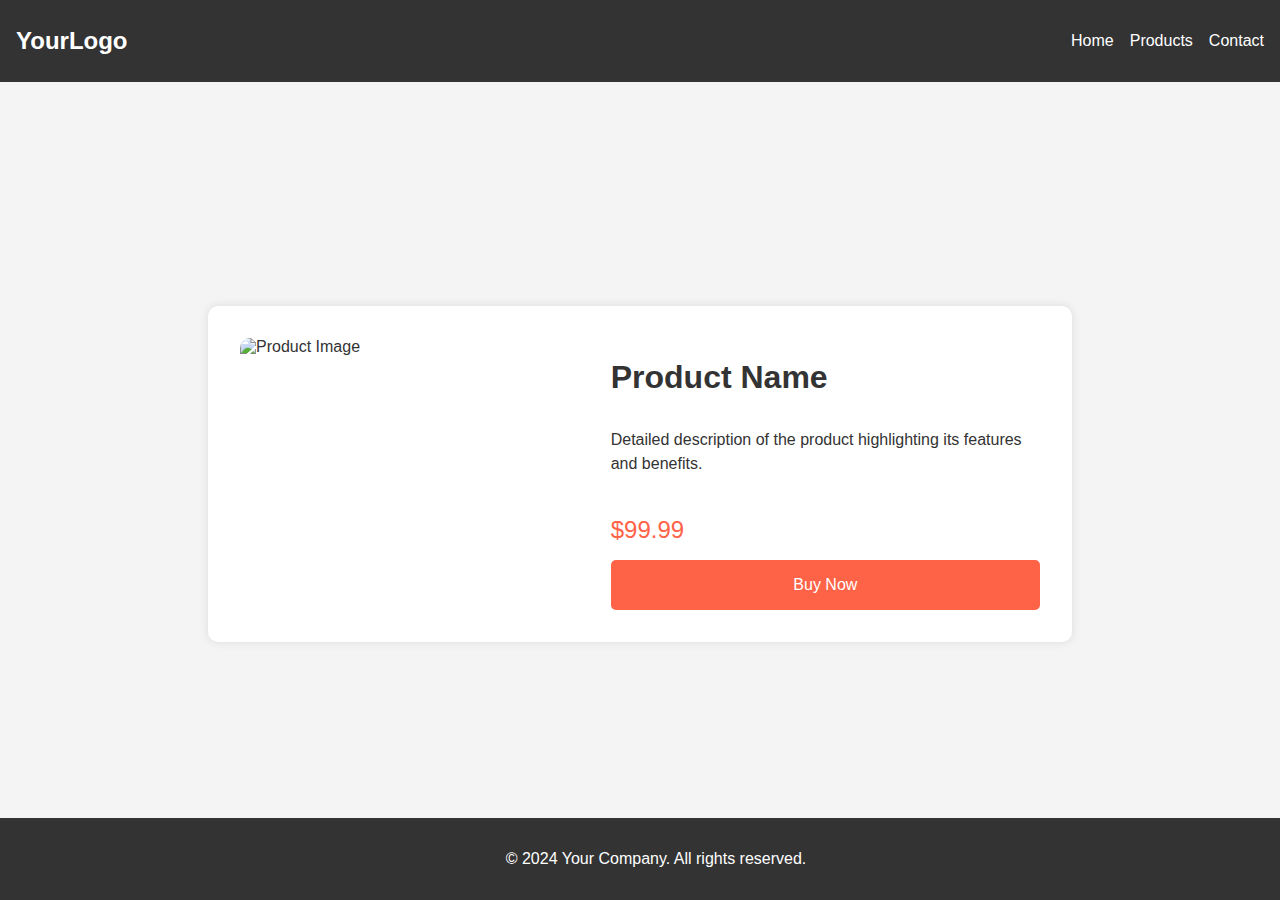
==== buynow.html @ 7f1beb82 "changes done" ====
<!DOCTYPE html>
<html lang="en">
<head>
    <meta charset="UTF-8">
    <meta name="viewport" content="width=device-width, initial-scale=1.0">
    <title>Buy Now - Your Product</title>
    <link rel="stylesheet" href="buynow.css">
</head>
<body>
    <nav>
        <div class="logo">YourLogo</div>
        <ul>
            <li><a href="index.html">Home</a></li>
            <li><a href="products.html">Products</a></li>
            <li><a href="contact.html">Contact</a></li>
        </ul>
    </nav>
    <main>
        <section class="product-display">
            <img src="product-image.jpg" alt="Product Image" class="product-image">
            <div class="product-details">
                <h1>Product Name</h1>
                <p class="description">Detailed description of the product highlighting its features and benefits.</p>
                <p class="price">$99.99</p>
                <button id="buyNowButton" class="buy-now">Buy Now</button>
            </div>
        </section>
    </main>
    <footer>
        <p>&copy; 2024 Your Company. All rights reserved.</p>
    </footer>
    <script src="script.js"></script>
</body>
</html>
---- buynow.css ----
/* General Styles */
body {
    font-family: Arial, sans-serif;
    margin: 0;
    padding: 0;
    box-sizing: border-box;
    background-color: #f4f4f4;
    color: #333;
}

nav {
    background-color: #333;
    color: #fff;
    padding: 1rem;
    display: flex;
    justify-content: space-between;
    align-items: center;
}

nav .logo {
    font-size: 1.5rem;
    font-weight: bold;
}

nav ul {
    list-style: none;
    display: flex;
    gap: 1rem;
}

nav ul li {
    display: inline;
}

nav ul li a {
    color: #fff;
    text-decoration: none;
    transition: color 0.3s;
}

nav ul li a:hover {
    color: #ff6347;
}

main {
    display: flex;
    justify-content: center;
    align-items: center;
    height: 80vh;
    padding: 2rem;
}

.product-display {
    background-color: #fff;
    padding: 2rem;
    border-radius: 10px;
    box-shadow: 0 0 10px rgba(0, 0, 0, 0.1);
    display: flex;
    gap: 2rem;
    max-width: 800px;
    width: 100%;
}

.product-image {
    width: 50%;
    border-radius: 10px;
    transition: transform 0.3s;
}

.product-image:hover {
    transform: scale(1.05);
}

.product-details {
    display: flex;
    flex-direction: column;
    justify-content: center;
}

.product-details h1 {
    margin-bottom: 1rem;
    font-size: 2rem;
}

.product-details .description {
    margin-bottom: 1rem;
    line-height: 1.5;
}

.product-details .price {
    font-size: 1.5rem;
    color: #ff6347;
    margin-bottom: 1rem;
}

.buy-now {
    background-color: #ff6347;
    color: #fff;
    border: none;
    padding: 1rem;
    font-size: 1rem;
    border-radius: 5px;
    cursor: pointer;
    transition: background-color 0.3s, transform 0.3s;
}

.buy-now:hover {
    background-color: #e5533d;
    transform: translateY(-2px);
}

.buy-now:active {
    transform: translateY(2px);
}

footer {
    background-color: #333;
    color: #fff;
    text-align: center;
    padding: 1rem;
    position: absolute;
    bottom: 0;
    width: 100%;
}
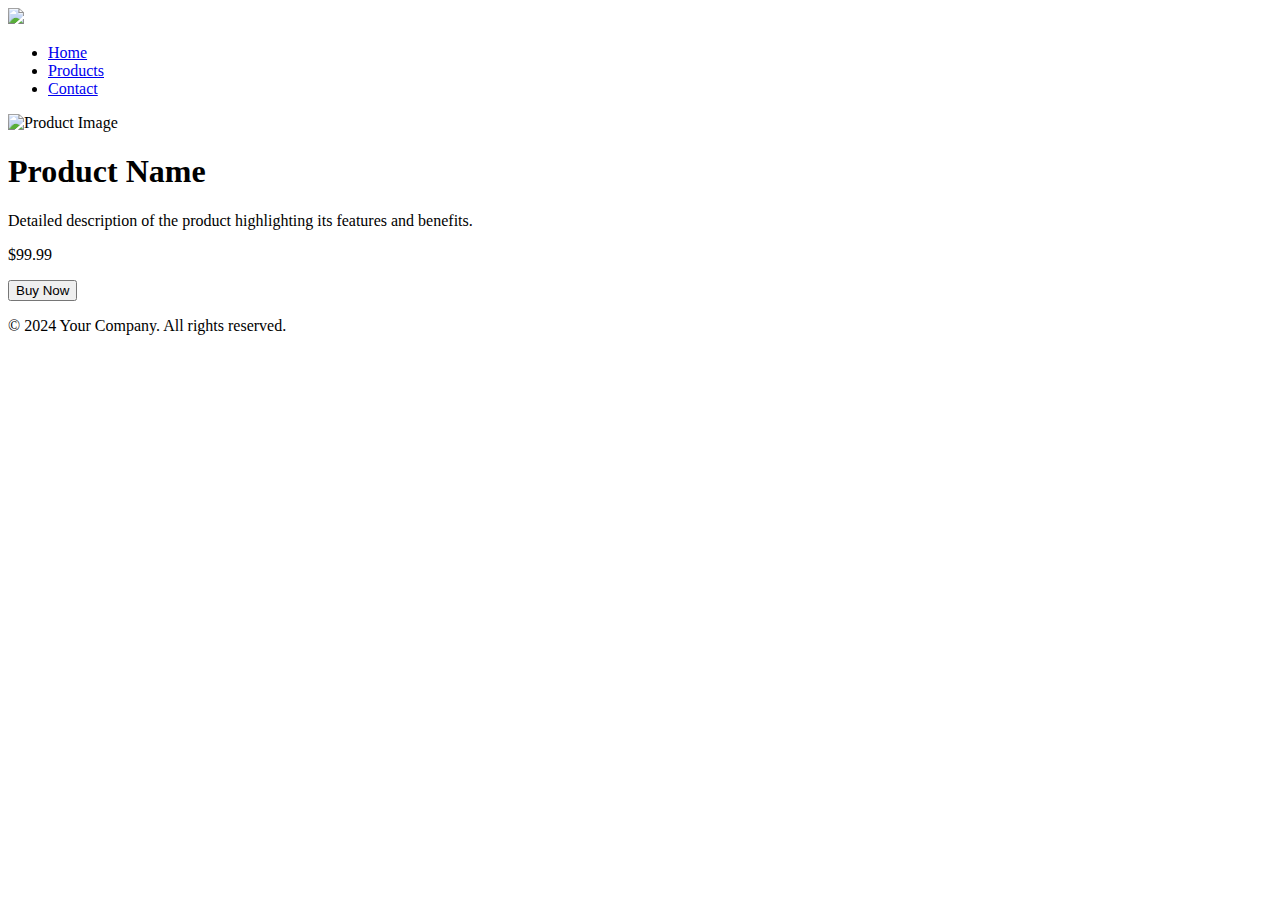
==== commit aaa57c69: "u" ====
--- a/buynow.html
+++ b/buynow.html
@@ -8,7 +8,10 @@
 </head>
 <body>
     <nav>
-        <div class="logo">YourLogo</div>
+        <div class="logo">
+            <img src="C:\Users\sathi\OneDrive\Documents\GitHub\E-Commerce\images\Zaporia.png">
+        </div>
+    
         <ul>
             <li><a href="index.html">Home</a></li>
             <li><a href="products.html">Products</a></li>
